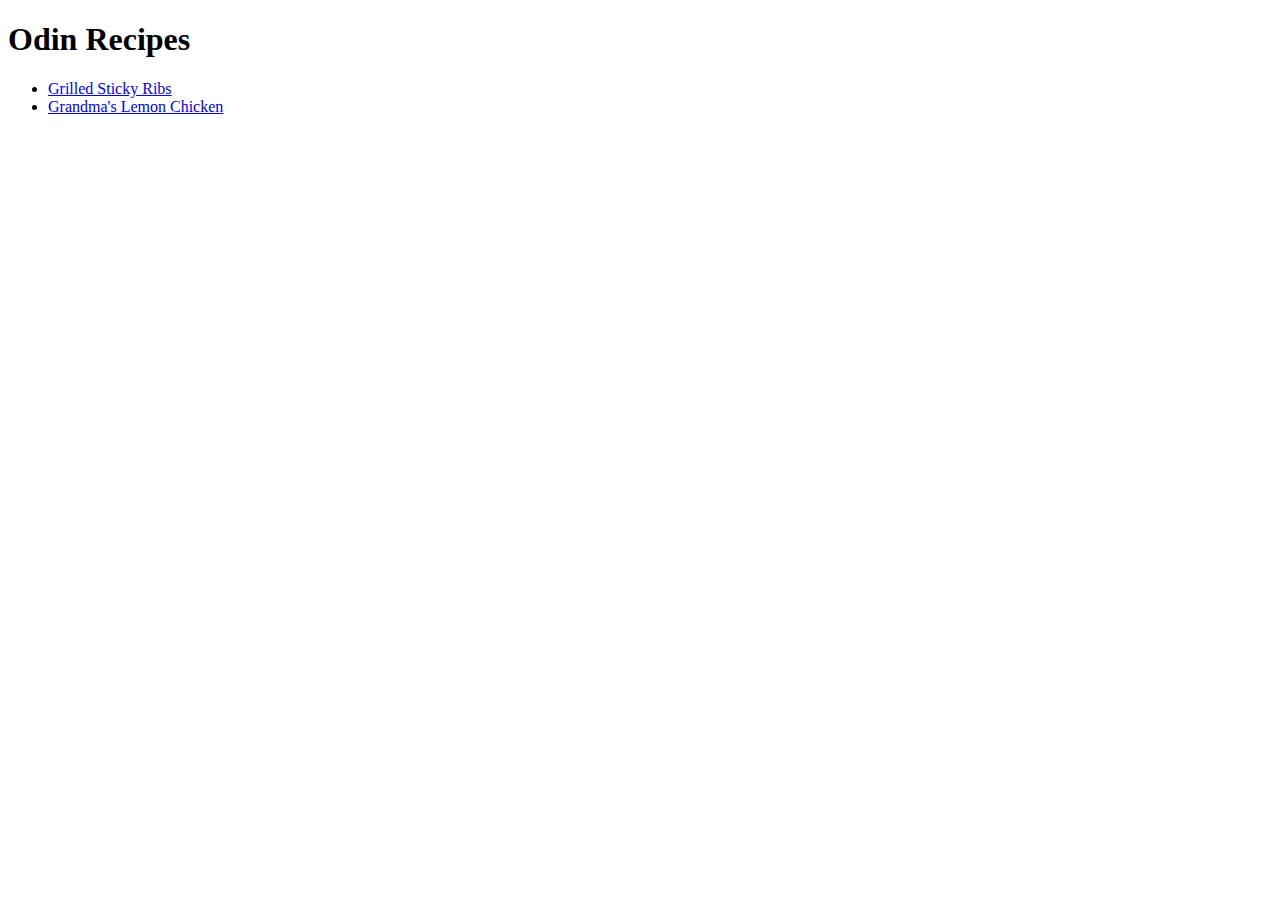
==== index.html @ 13408b46 "Add hyperlink to new recipe from index and added step in recipe" ====
<!DOCTYPE html>
<html lang="en">
    <head>
        <meta charset="UTF-8">
        <title>Index</title>
    </head>
    <body>
        <h1>Odin Recipes</h1>
        <p>
            <ul>
                <li><a href="./recipes/grilled-sticky-ribs.html">Grilled Sticky Ribs</a></li>
                <li><a href="./recipes/grandmas-lemon-chicken.html">Grandma's Lemon Chicken</a></li>
            </ul>
        </p>
    </body>
</html>
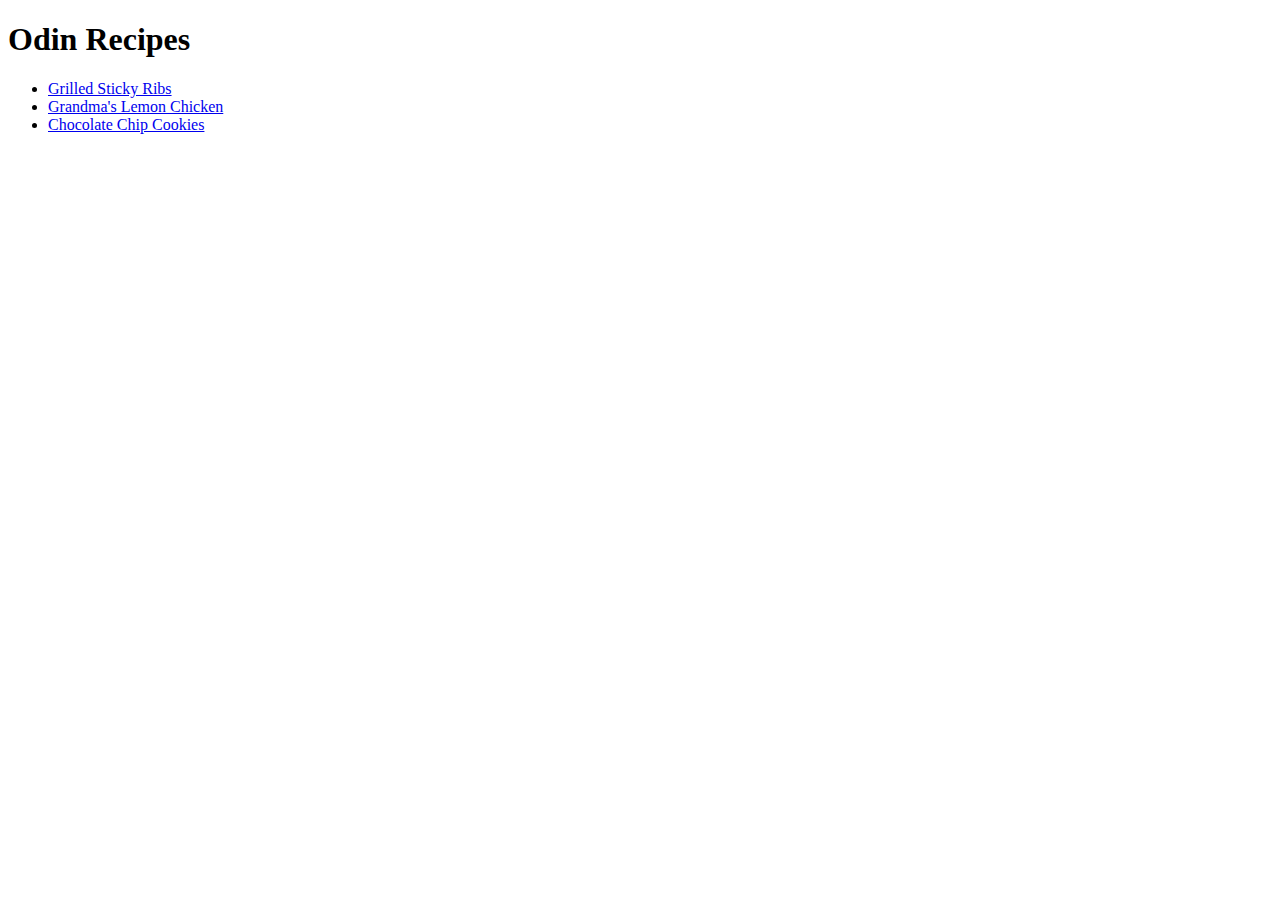
==== commit b95b2a93: "Add hyperlink to new cookie recipe" ====
--- a/index.html
+++ b/index.html
@@ -10,6 +10,7 @@
             <ul>
                 <li><a href="./recipes/grilled-sticky-ribs.html">Grilled Sticky Ribs</a></li>
                 <li><a href="./recipes/grandmas-lemon-chicken.html">Grandma's Lemon Chicken</a></li>
+                <li><a href="./recipes/chocolate-chip-cookies.html">Chocolate Chip Cookies</a></li>
             </ul>
         </p>
     </body>
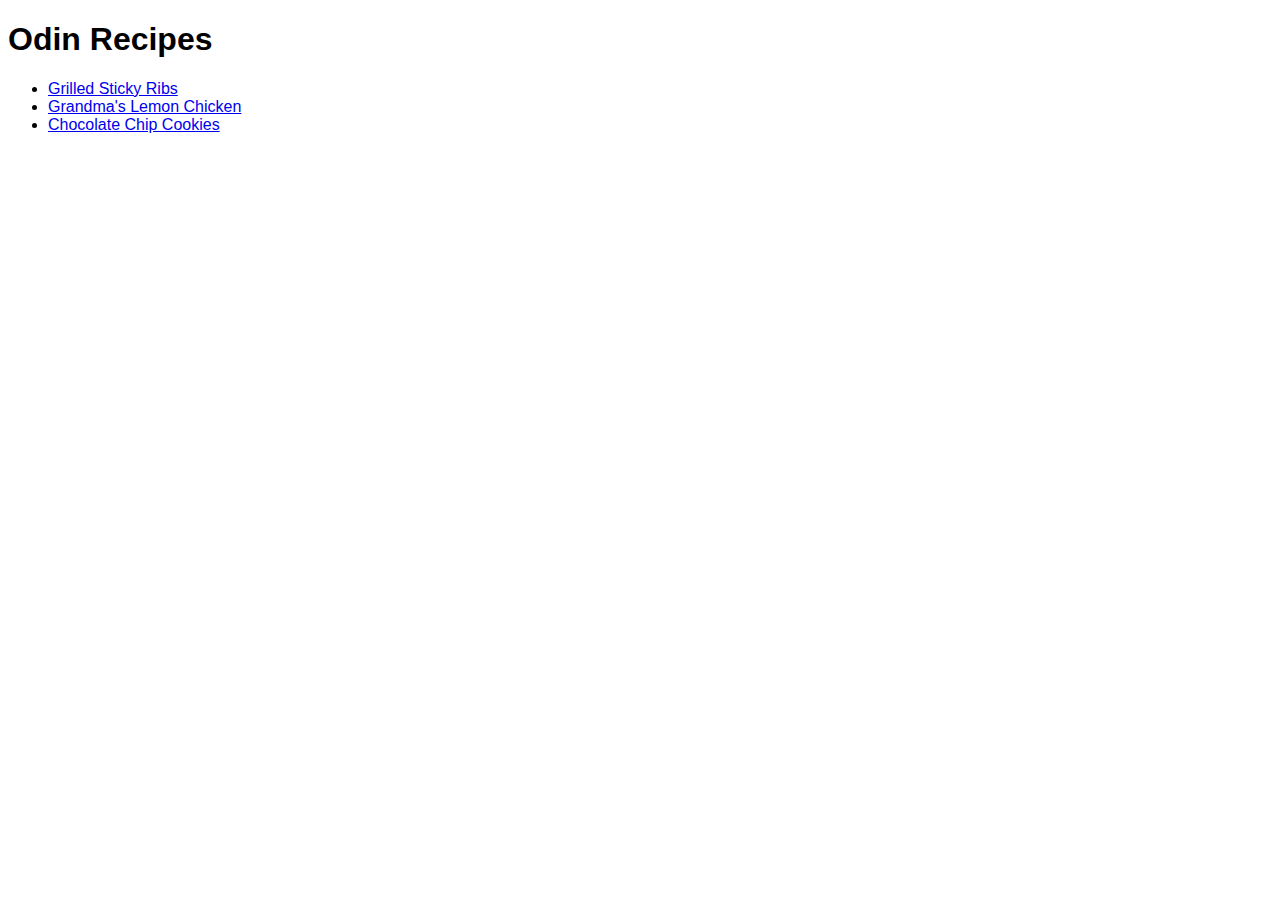
==== commit 48f639f4: "Add stylesheet link" ====
--- a/index.html
+++ b/index.html
@@ -3,6 +3,7 @@
     <head>
         <meta charset="UTF-8">
         <title>Index</title>
+        <link rel="stylesheet" href="styles.css">
     </head>
     <body>
         <h1>Odin Recipes</h1>
--- a/styles.css
+++ b/styles.css
@@ -0,0 +1,8 @@
+* {
+    font-family: Arial, Helvetica, sans-serif;
+}
+
+img {
+    height: auto;
+    width: 500px;
+}